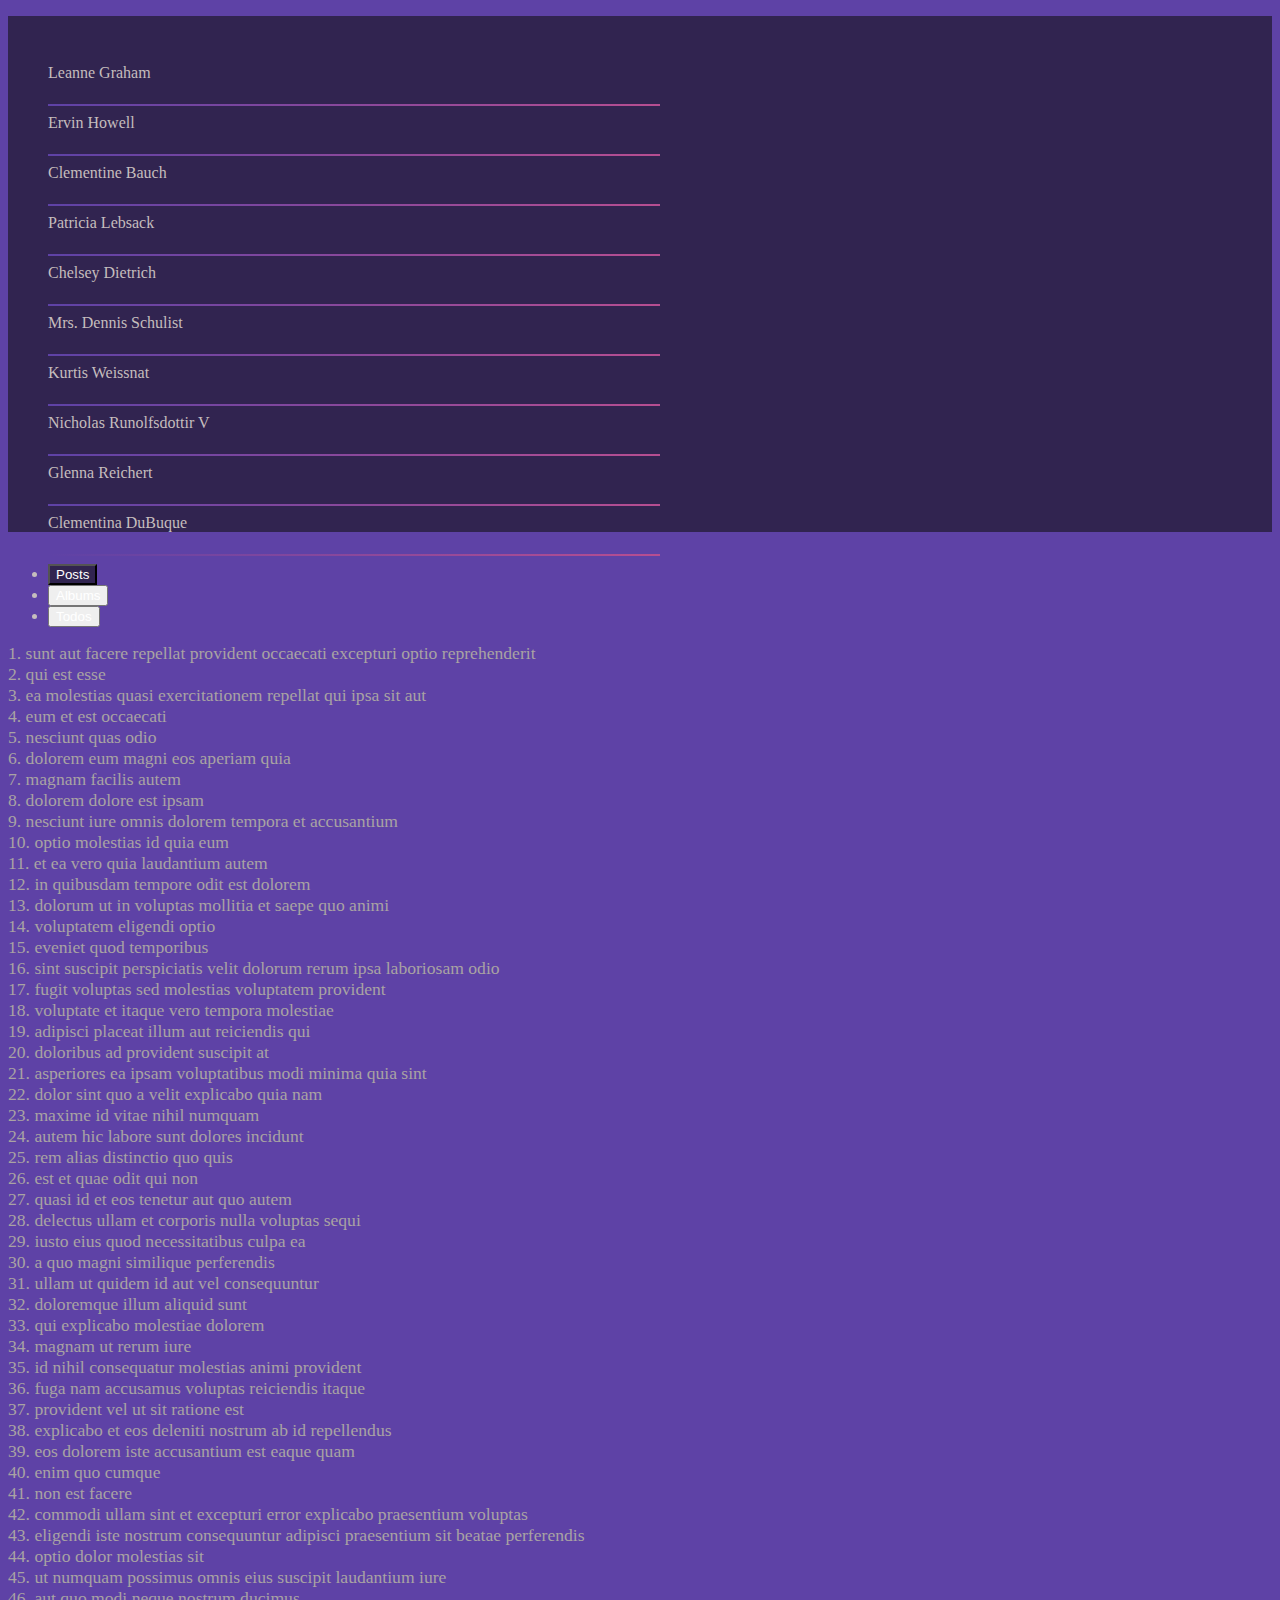
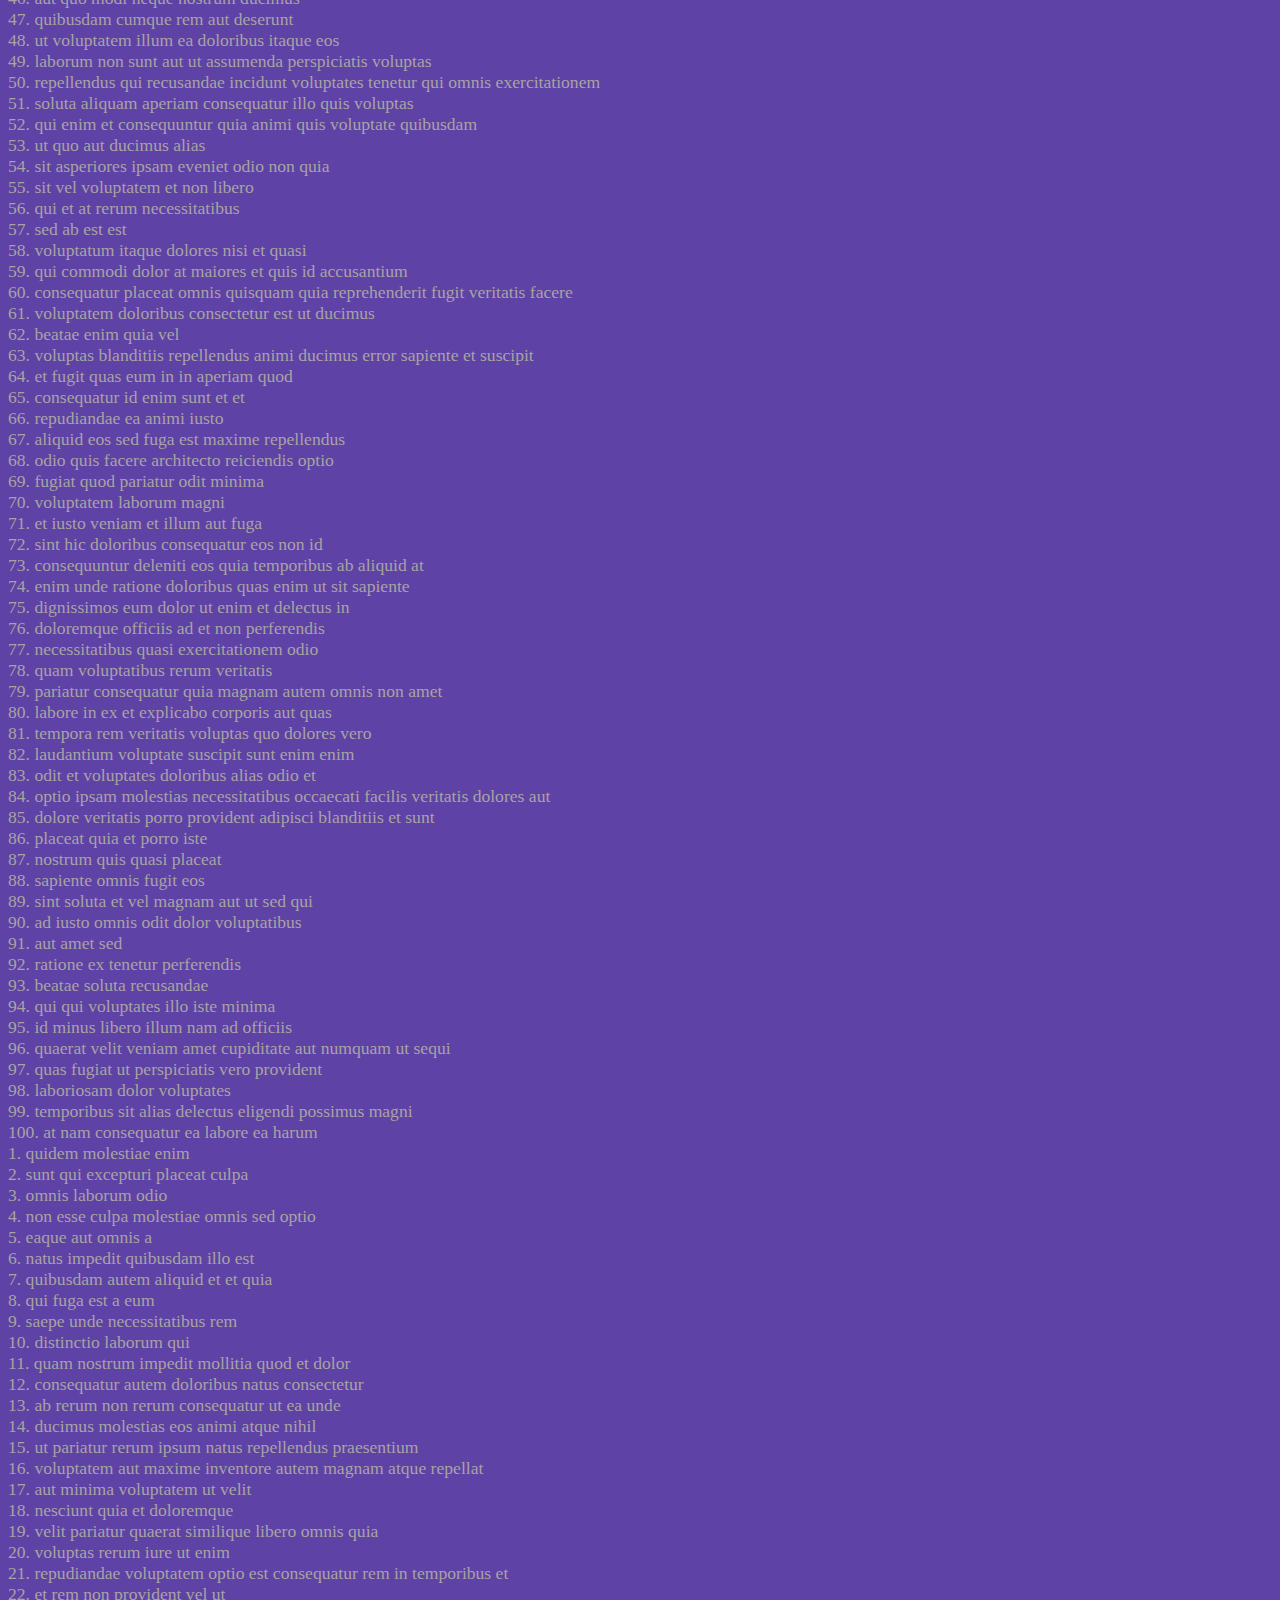
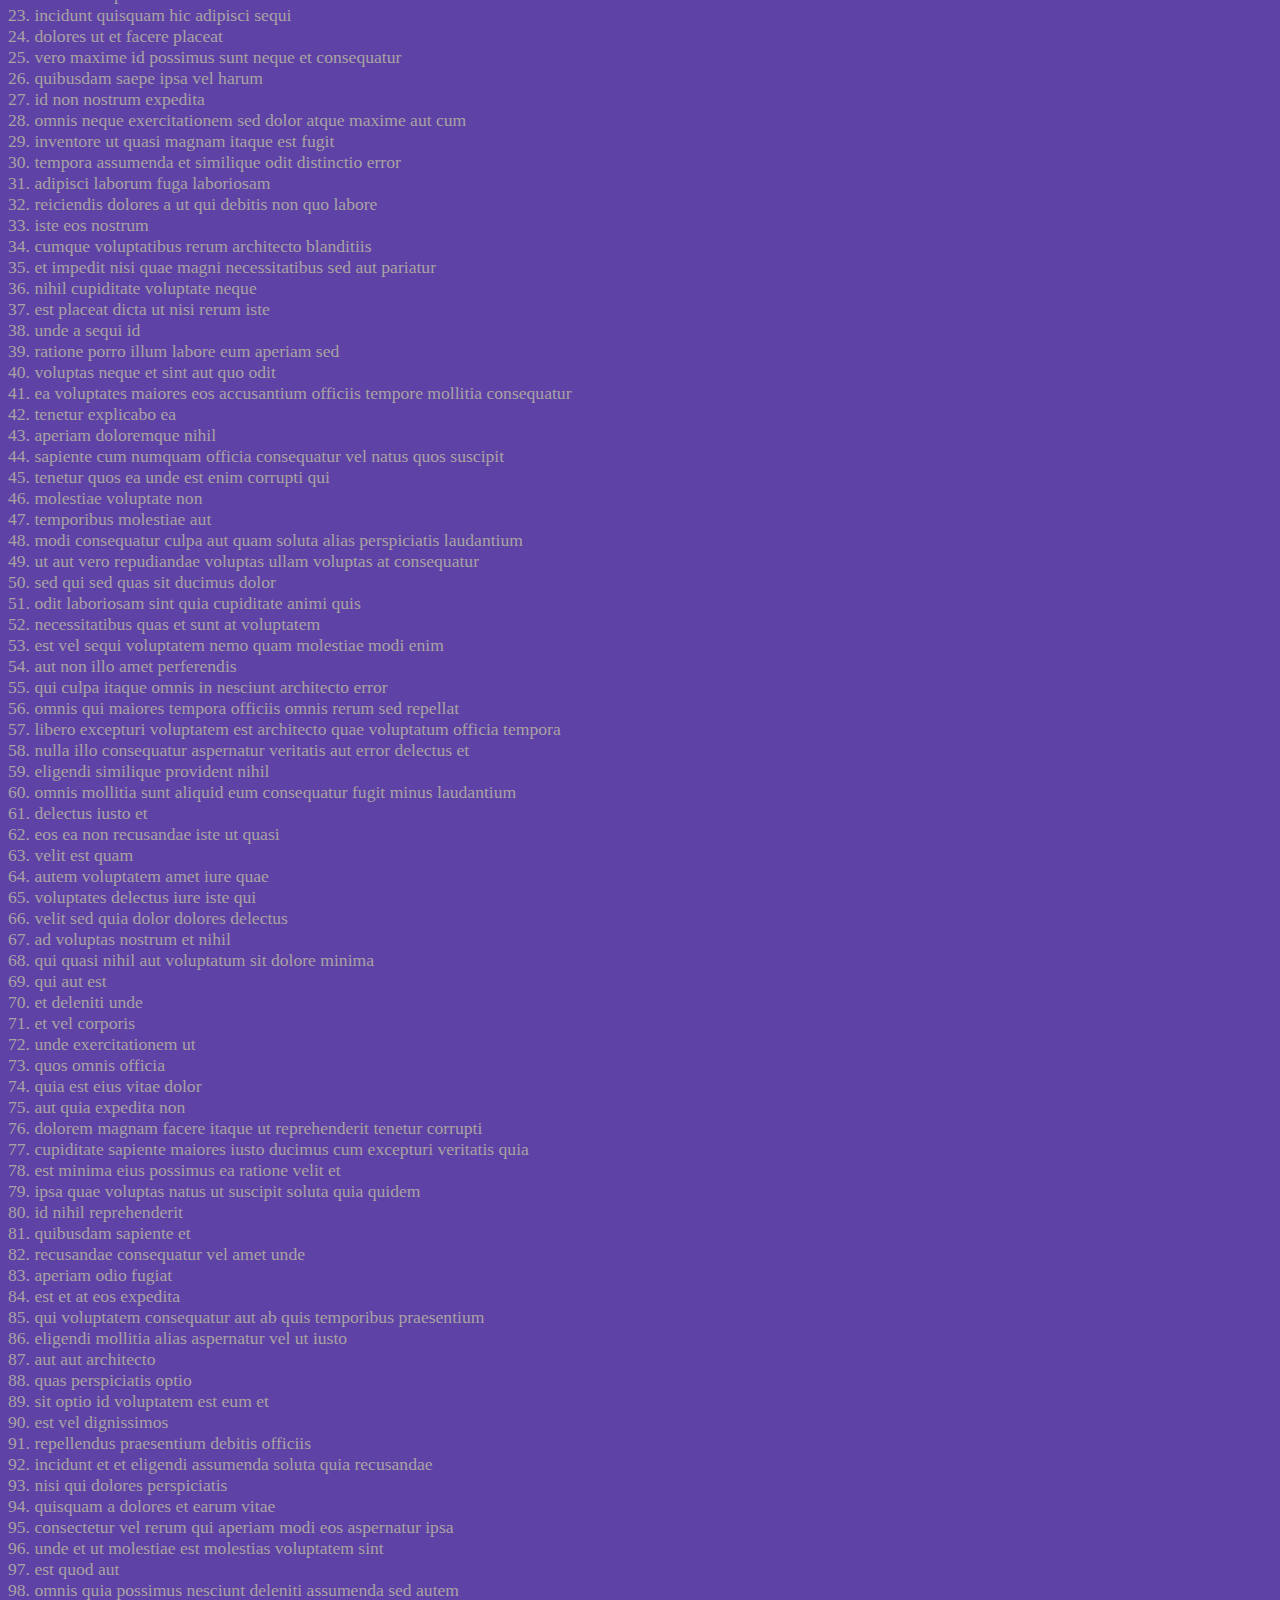
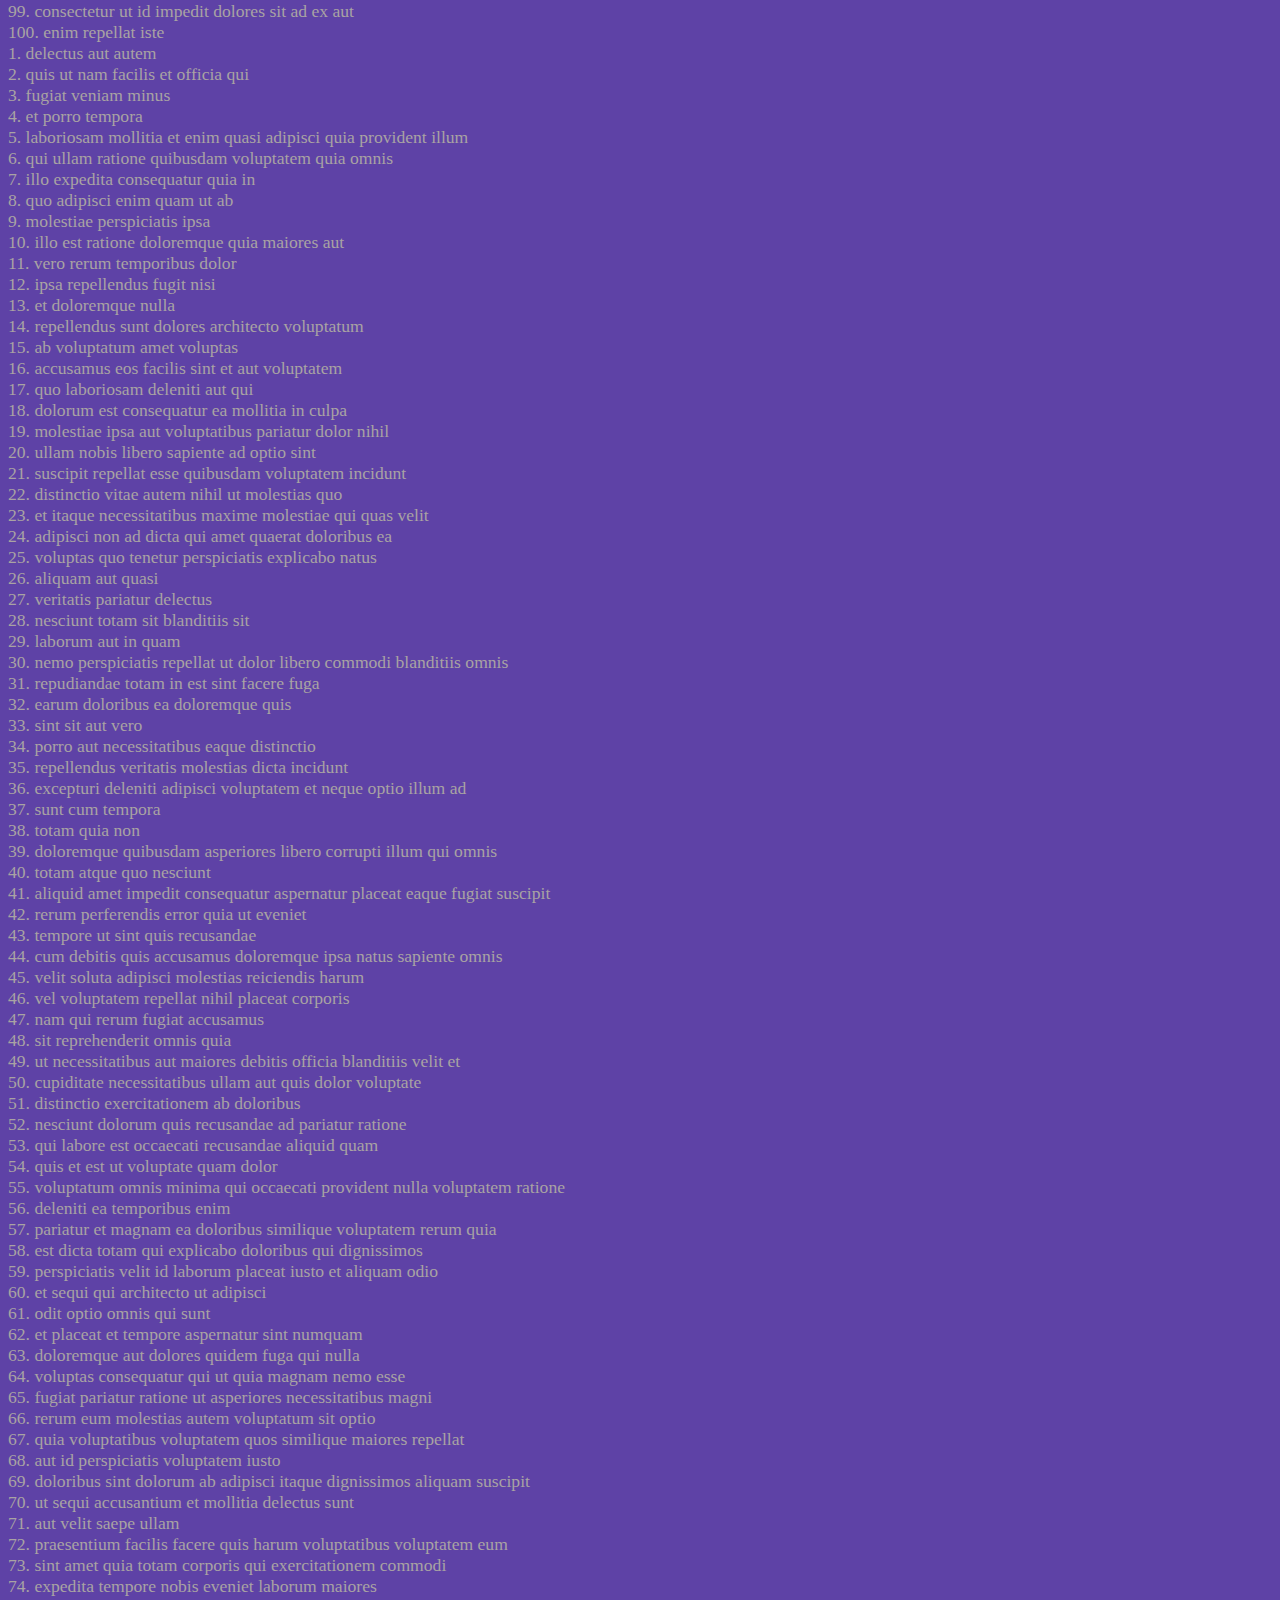
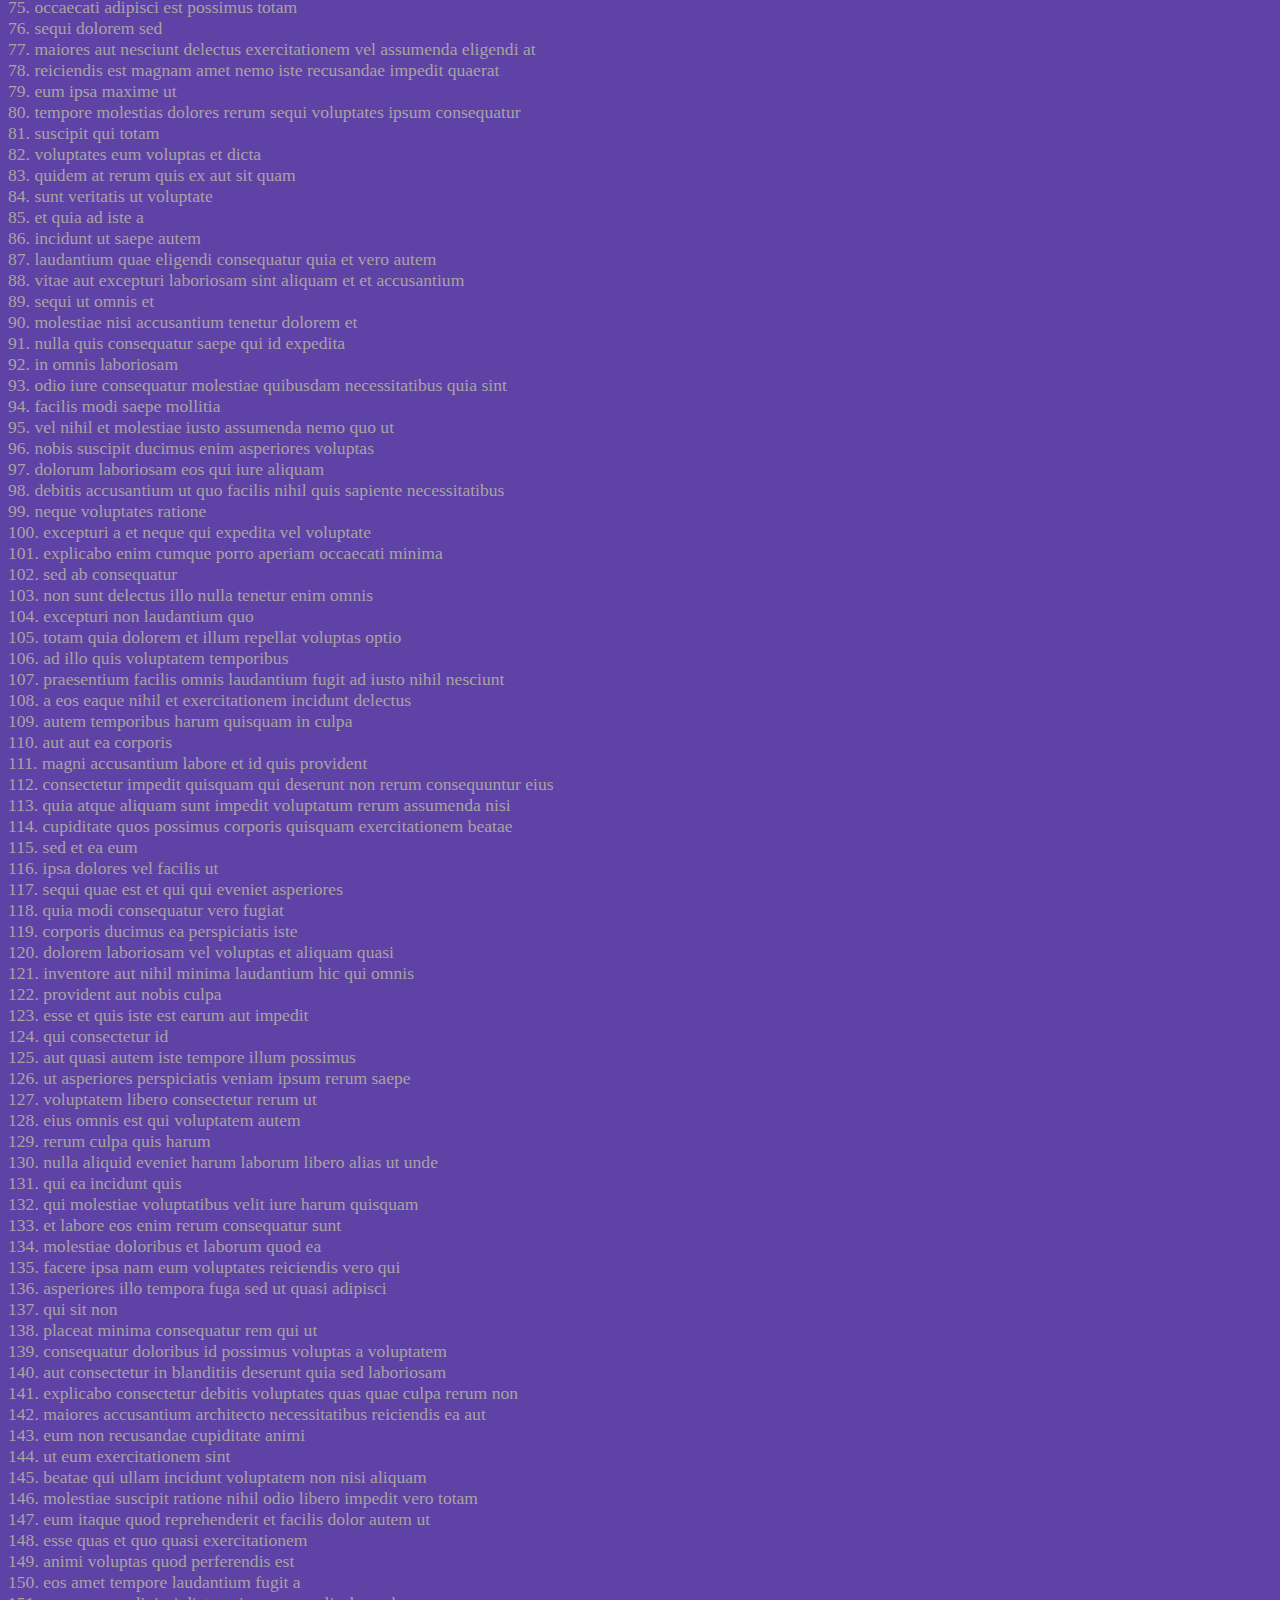
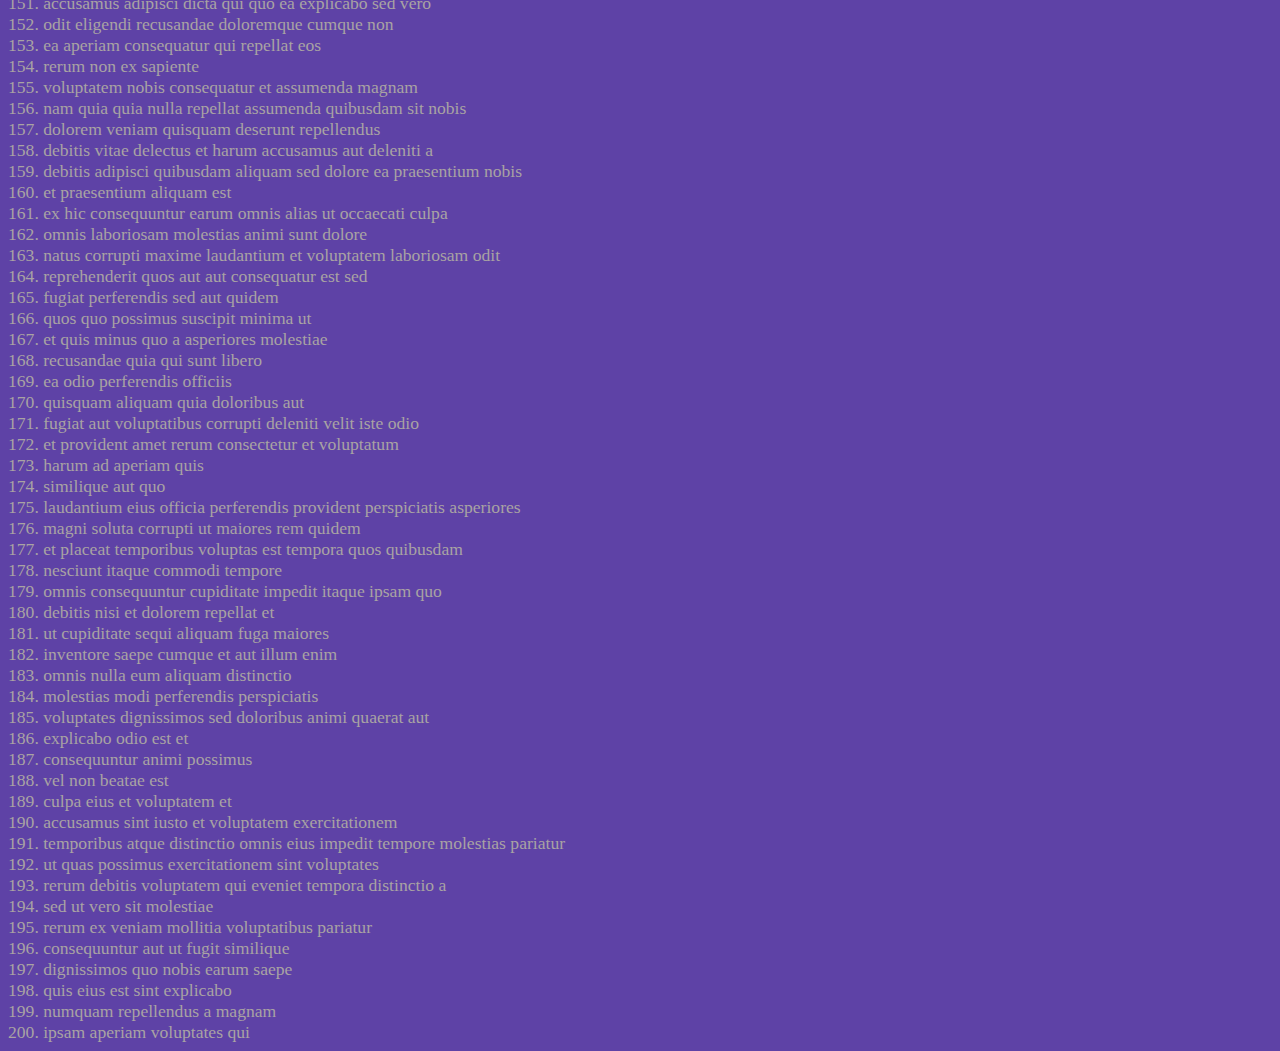
==== html/index.html @ d01c76e0 "initial-commit" ====
<!DOCTYPE html>
<html lang="en">
  <head>
    <meta charset="UTF-8" />
    <meta http-equiv="X-UA-Compatible" content="IE=edge" />
    <meta name="viewport" content="width=device-width, initial-scale=1.0" />
    <link
      href="https://cdn.jsdelivr.net/npm/bootstrap@5.3.0-alpha1/dist/css/bootstrap.min.css"
      rel="stylesheet"
      integrity="sha384-GLhlTQ8iRABdZLl6O3oVMWSktQOp6b7In1Zl3/Jr59b6EGGoI1aFkw7cmDA6j6gD"
      crossorigin="anonymous"
    />

    <link rel="stylesheet" href="../css/style.css" />
    <title>inMobi</title>
  </head>
  <body>
    <section class="posts-section">
      <div class="container">
        <div class="row">
          <!-- Left Section Starts -->

          <div class="col-md-4">
            <div class="user-name-li-container">
              <ul class="user-name-ul">
                <!-- On Hover Details Card Starts -->
                <div class="user-detail-card">
                  <div class="card" style="width: 18rem">
                    <div class="card-body">
                      <h5 class="card-title user-card-name">Card title</h5>
                      <h6 class="card-subtitle user-email mb-2 text-muted">
                        Card subtitle
                      </h6>
                      <h6 class="card-subtitle user-number mb-1 text-muted">
                        Card Number
                      </h6>
                      <a href="#" class="card-link user-website">Card link</a>
                      <div class="card-text">
                        <div class="accordion" id="accordionExample">
                          <div class="accordion-item">
                            <h2 class="accordion-header" id="headingThree">
                              <button
                                class="accordion-button collapsed"
                                type="button"
                                data-bs-toggle="collapse"
                                data-bs-target="#collapseThree"
                                aria-expanded="false"
                                aria-controls="collapseThree"
                              >
                                <b> Company Details </b>
                              </button>
                            </h2>
                            <div
                              id="collapseThree"
                              class="accordion-collapse collapse"
                              aria-labelledby="headingThree"
                              data-bs-parent="#accordionExample"
                            >
                              <div class="accordion-body">
                                <div>
                                  <span><b>Name : </b></span>
                                  <p class="company-name"></p>
                                </div>
                                <div>
                                  <span><b>Catchphrase : </b></span>
                                  <p class="company-catchphrase"></p>
                                </div>
                                <div>
                                  <span><b>BS : </b></span>
                                  <p class="company-bs"></p>
                                </div>
                              </div>
                            </div>
                          </div>
                        </div>
                      </div>
                    </div>
                  </div>
                </div>
                <!-- On Hover Details Card Ends -->
              </ul>
              <template id="ul-template">
                <li class="user-name-list"></li>
              </template>
            </div>
          </div>
          <!-- Left Section Ends -->
          <!-- Right Section Starts -->
          <div class="col-md-8">
            <!-- Tab Pills -->
            <ul
              class="nav nav-pills mb-3 pt-3 justify-content-center"
              id="pills-tab"
              role="tablist"
            >
              <li class="nav-item" role="presentation">
                <button
                  class="nav-link active"
                  id="pills-posts-tab"
                  data-bs-toggle="pill"
                  data-bs-target="#pills-posts"
                  type="button"
                  role="tab"
                  aria-controls="pills-posts"
                  aria-selected="true"
                >
                  Posts
                </button>
              </li>
              <li class="nav-item" role="presentation">
                <button
                  class="nav-link"
                  id="pills-albums-tab"
                  data-bs-toggle="pill"
                  data-bs-target="#pills-albums"
                  type="button"
                  role="tab"
                  aria-controls="pills-albums"
                  aria-selected="false"
                >
                  Albums
                </button>
              </li>
              <li class="nav-item" role="presentation">
                <button
                  class="nav-link"
                  id="pills-todos-tab"
                  data-bs-toggle="pill"
                  data-bs-target="#pills-todos"
                  type="button"
                  role="tab"
                  aria-controls="pills-todos"
                  aria-selected="false"
                >
                  Todos
                </button>
              </li>
            </ul>
            <div class="tab-content" id="pills-tabContent">
              <div
                class="tab-pane posts fade show active"
                id="pills-posts"
                role="tabpanel"
                aria-labelledby="pills-posts-tab"
                tabindex="0"
              >
                <div class="row post-title-container">
                  <template id="post-template" class="col-md-12">
                    <div class="col-md-12">
                      <a href="" class="post-title"> </a>
                    </div>
                  </template>
                </div>
              </div>
              <div
                class="tab-pane fade albums"
                id="pills-albums"
                role="tabpanel"
                aria-labelledby="pills-albums-tab"
                tabindex="0"
              >
                <div class="row album-title-container">
                  <template id="album-template" class="col-md-12">
                    <div class="col-md-12">
                      <a href="" class="album-title"> </a>
                    </div>
                  </template>
                </div>
              </div>
              <div
                class="tab-pane fade todos"
                id="pills-todos"
                role="tabpanel"
                aria-labelledby="pills-todos-tab"
                tabindex="0"
              >
                <div class="row todo-title-container">
                  <template id="todo-template" class="col-md-12">
                    <div class="col-md-12">
                      <a href="" class="todo-title"> </a>
                    </div>
                  </template>
                </div>
              </div>
            </div>
          </div>
          <!-- Right Section Starts -->
        </div>
      </div>
    </section>
    <script
      src="https://cdn.jsdelivr.net/npm/bootstrap@5.3.0-alpha1/dist/js/bootstrap.bundle.min.js"
      integrity="sha384-w76AqPfDkMBDXo30jS1Sgez6pr3x5MlQ1ZAGC+nuZB+EYdgRZgiwxhTBTkF7CXvN"
      crossorigin="anonymous"
    ></script>
    <script src="../js/main.js"></script>
  </body>
</html>
---- css/style.css ----
body {
  background: #5e42a6;
  color: #c5bdbd;
}

.user-name-li-container {
  height: 100%;
}
.user-name-li-container .user-name-ul {
  padding-top: 2rem;
  height: 100%;
  position: relative;
  background: #312450;
  color: #c5bdbd;
}
.user-name-li-container .user-name-ul .user-name-list {
  position: relative;
}
.user-name-li-container .user-name-ul .user-name-list::after {
  content: "";
  position: absolute;
  width: 50%;
  top: 2.5em;
  height: 0.1em;
  background: black;
  left: 0;
  bottom: 0;
  background-image: linear-gradient(to right, #5e42a6, #b74e91);
}
.user-name-li-container .user-name-ul .user-detail-card {
  display: none;
}
.user-name-li-container .user-name-ul .user-detail-card .card {
  position: relative;
}
.user-name-li-container .user-name-ul .user-detail-card .card .close-icon {
  display: block;
  position: absolute;
  width: 24px;
  right: 0.7rem;
  top: 0.5rem;
}
@media screen and (min-width: 575px) {
  .user-name-li-container .user-name-ul .user-detail-card .card .close-icon {
    display: none;
  }
}
.user-name-li-container .user-name-ul .user-detail-card .card .card-link {
  font-size: 1rem;
  font-weight: 500;
}
.user-name-li-container .user-name-ul .user-detail-card .card .card-text .accordion .accordion-item {
  border: none;
}
.user-name-li-container .user-name-ul .user-detail-card .card .card-text .accordion .accordion-item .accordion-header .accordion-button {
  padding: 4px 0 0;
}
.user-name-li-container .user-name-ul .user-detail-card .card .card-text .accordion .accordion-item .accordion-header .accordion-button:focus {
  box-shadow: none;
  border: none;
}
.user-name-li-container .user-name-ul .user-detail-card .card .card-text .accordion .accordion-item .accordion-header .accordion-button::after {
  background-image: url("data:image/svg+xml,%3csvg xmlns='http://www.w3.org/2000/svg' viewBox='0 0 16 16' fill='%23212529'%3e%3cpath fill-rule='evenodd' d='M1.646 4.646a.5.5 0 0 1 .708 0L8 10.293l5.646-5.647a.5.5 0 0 1 .708.708l-6 6a.5.5 0 0 1-.708 0l-6-6a.5.5 0 0 1 0-.708z'/%3e%3c/svg%3e");
}
.user-name-li-container .user-name-ul .user-detail-card .card .card-text .accordion .accordion-item .accordion-header .accordion-button:not(.collapsed) {
  background-color: #fff;
  color: #252525;
  box-shadow: none;
}
.user-name-li-container .user-name-ul .user-detail-card .card .card-text .accordion .accordion-item .accordion-body {
  padding: 8px 0 0 8px;
}
.user-name-li-container .user-name-ul:hover .user-detail-card {
  display: block;
  position: absolute;
  left: 0%;
  z-index: 9999;
}
@media screen and (max-width: 575px) {
  .user-name-li-container .user-name-ul:hover .user-detail-card {
    position: relative;
    left: -10%;
  }
}
@media screen and (min-width: 575px) {
  .user-name-li-container .user-name-ul:hover .user-detail-card {
    left: 20%;
  }
}
.user-name-li-container .user-name-ul:hover .on-click-close {
  display: none;
}
.user-name-li-container .user-name-ul li {
  list-style: none;
  margin: 1rem 0 2rem 0;
  cursor: pointer;
}

.user-name-list {
  position: relative;
}

a {
  text-decoration: none;
  color: #a9a3a3;
  font-size: 1.1rem;
}
a:hover {
  text-decoration: underline;
}

#pills-tab li .nav-link {
  color: #fff;
}
#pills-tab li .nav-link.active {
  background-color: #312450;
}

/*# sourceMappingURL=style.css.map */
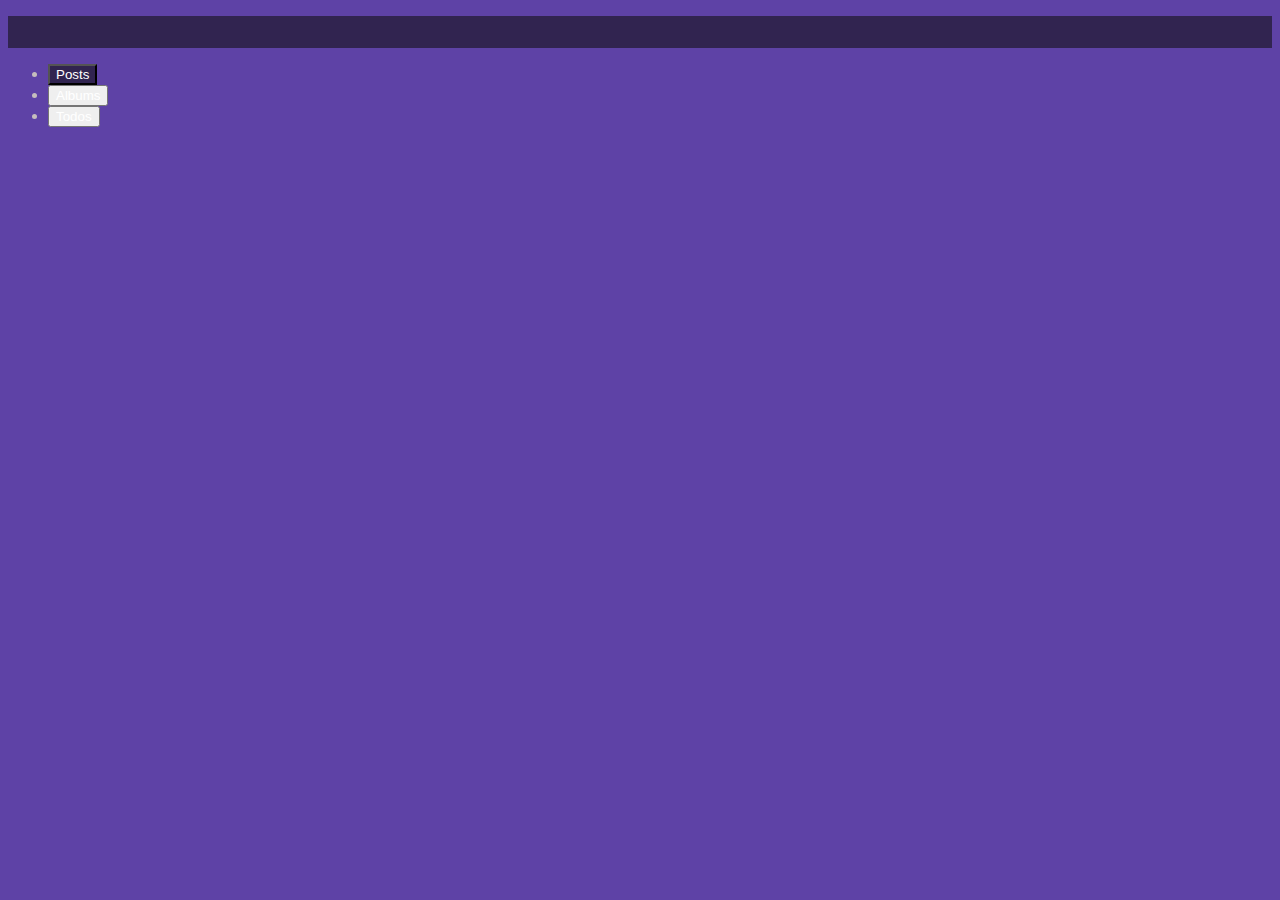
==== commit 2fb572f2: "added fav-icon and fetched api" ====
--- a/html/index.html
+++ b/html/index.html
@@ -4,6 +4,11 @@
     <meta charset="UTF-8" />
     <meta http-equiv="X-UA-Compatible" content="IE=edge" />
     <meta name="viewport" content="width=device-width, initial-scale=1.0" />
+    <link
+      rel="icon"
+      type="image/x-icon"
+      href="../assets/images/inMobifavicon.png"
+    />
     <link
       href="https://cdn.jsdelivr.net/npm/bootstrap@5.3.0-alpha1/dist/css/bootstrap.min.css"
       rel="stylesheet"
@@ -27,52 +32,27 @@
                 <div class="user-detail-card">
                   <div class="card" style="width: 18rem">
                     <div class="card-body">
-                      <h5 class="card-title user-card-name">Card title</h5>
-                      <h6 class="card-subtitle user-email mb-2 text-muted">
-                        Card subtitle
-                      </h6>
-                      <h6 class="card-subtitle user-number mb-1 text-muted">
-                        Card Number
-                      </h6>
-                      <a href="#" class="card-link user-website">Card link</a>
-                      <div class="card-text">
-                        <div class="accordion" id="accordionExample">
-                          <div class="accordion-item">
-                            <h2 class="accordion-header" id="headingThree">
-                              <button
-                                class="accordion-button collapsed"
-                                type="button"
-                                data-bs-toggle="collapse"
-                                data-bs-target="#collapseThree"
-                                aria-expanded="false"
-                                aria-controls="collapseThree"
-                              >
-                                <b> Company Details </b>
-                              </button>
-                            </h2>
-                            <div
-                              id="collapseThree"
-                              class="accordion-collapse collapse"
-                              aria-labelledby="headingThree"
-                              data-bs-parent="#accordionExample"
-                            >
-                              <div class="accordion-body">
-                                <div>
-                                  <span><b>Name : </b></span>
-                                  <p class="company-name"></p>
-                                </div>
-                                <div>
-                                  <span><b>Catchphrase : </b></span>
-                                  <p class="company-catchphrase"></p>
-                                </div>
-                                <div>
-                                  <span><b>BS : </b></span>
-                                  <p class="company-bs"></p>
-                                </div>
-                              </div>
-                            </div>
-                          </div>
-                        </div>
+                      <h5 class="user-card-name">Card title</h5>
+                      <h6 class="user-email mb-2">Card subtitle</h6>
+                      <h6 class="user-number mb-1">Card Number</h6>
+                      <span>
+                        Link :
+                        <a href="#" class="card-link">
+                          <p class="user-website mb-0 d-inline"></p>
+                        </a>
+                      </span>
+                      <h6>Company Details :</h6>
+                      <div>
+                        <span><b>Name : </b></span>
+                        <p class="company-name"></p>
+                      </div>
+                      <div>
+                        <span><b>Catchphrase : </b></span>
+                        <p class="company-catchphrase"></p>
+                      </div>
+                      <div>
+                        <span><b>BS : </b></span>
+                        <p class="company-bs"></p>
                       </div>
                     </div>
                   </div>
--- a/css/style.css
+++ b/css/style.css
@@ -32,6 +32,10 @@
 }
 .user-name-li-container .user-name-ul .user-detail-card .card {
   position: relative;
+  color: #252525;
+}
+.user-name-li-container .user-name-ul .user-detail-card .card a {
+  color: #252525;
 }
 .user-name-li-container .user-name-ul .user-detail-card .card .close-icon {
   display: block;
@@ -84,7 +88,8 @@
 }
 @media screen and (min-width: 575px) {
   .user-name-li-container .user-name-ul:hover .user-detail-card {
-    left: 20%;
+    left: 80%;
+    top: 5%;
   }
 }
 .user-name-li-container .user-name-ul:hover .on-click-close {
